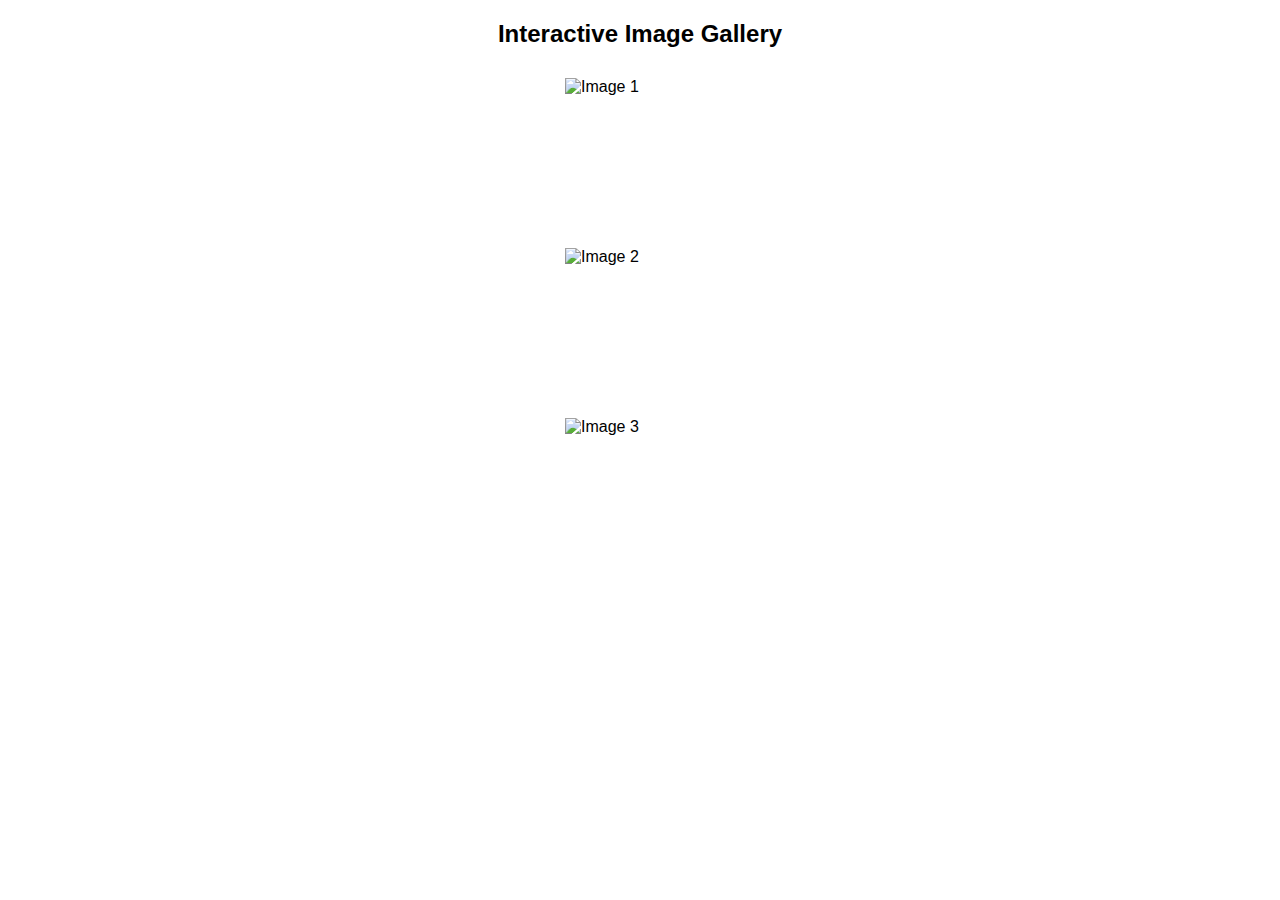
==== image-gallery/index.html @ e92079eb "image gallery" ====
<!DOCTYPE html>
<html lang="en">
<head>
    <meta charset="UTF-8">
    <meta name="viewport" content="width=device-width, initial-scale=1.0">
    <title>Image Gallery</title>
    <link rel="stylesheet" href="style.css">
</head>
<body>
    <h2>Interactive Image Gallery</h2>
    <div class="gallery">
        <img src="https://images.pexels.com/photos/21644591/pexels-photo-21644591/free-photo-of-two-women-playing-the-piano-together.jpeg?auto=compress&cs=tinysrgb&w=1260&h=750&dpr=2" alt="Image 1" class="thumbnail" onclick="showImage('https://images.pexels.com/photos/21644591/pexels-photo-21644591/free-photo-of-two-women-playing-the-piano-together.jpeg?auto=compress&cs=tinysrgb&w=1260&h=750&dpr=2')">
        <img src="https://images.pexels.com/photos/23891475/pexels-photo-23891475/free-photo-of-woman-with-tattoos-sitting-in-forest.jpeg?auto=compress&cs=tinysrgb&w=1260&h=750&dpr=2" alt="Image 2" class="thumbnail" onclick="showImage('https://images.pexels.com/photos/23891475/pexels-photo-23891475/free-photo-of-woman-with-tattoos-sitting-in-forest.jpeg?auto=compress&cs=tinysrgb&w=1260&h=750&dpr=2')">
        <img src="https://images.pexels.com/photos/22696128/pexels-photo-22696128/free-photo-of-oatmeal-in-a-bowl.jpeg?auto=compress&cs=tinysrgb&w=1260&h=750&dpr=2" alt="Image 3" class="thumbnail" onclick="showImage('https://images.pexels.com/photos/22696128/pexels-photo-22696128/free-photo-of-oatmeal-in-a-bowl.jpeg?auto=compress&cs=tinysrgb&w=1260&h=750&dpr=2')">
    </div>
    <div class="modal" id="modal">
        <span class="close" onclick="closeModal()">&times;</span>
        <img src="" alt="" class="modal-content" id="modal-image">
    </div>
   <script src="main.js"></script>
</body>
</html>
---- image-gallery/style.css ----
body {
    font-family: Arial, sans-serif;
}
h2{
    text-align: center;
}

.gallery {
    display: flex;
    flex-direction: column;
    align-items: center;
}

.thumbnail {
    width: 150px;
    height: 150px;
    margin: 10px;
    cursor: pointer;
}

.modal {
    display: none;
    position: fixed;
    z-index: 1;
    padding-top: 50px;
    left: 0;
    top: 0;
    width: 100%;
    height: 100%;
    overflow: auto;
    background-color: rgb(0,0,0);
    background-color: rgba(0,0,0,0.9);
}

.modal-content {
    margin: auto;
    display: block;
    max-width: 80%;
    max-height: 80%;
}

.close {
    color: white;
    position: absolute;
    top: 10px;
    right: 25px;
    font-size: 35px;
    font-weight: bold;
    cursor: pointer;
}
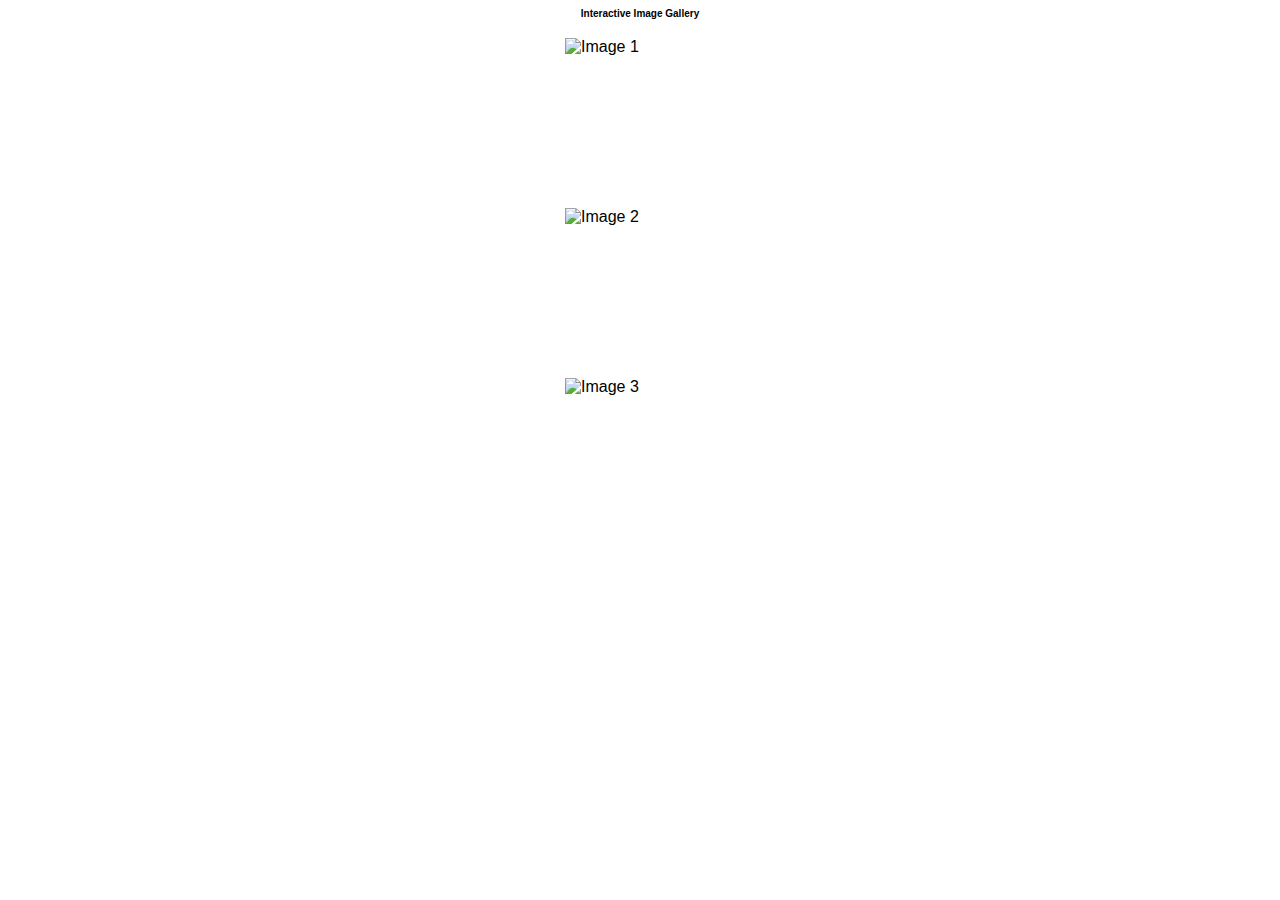
==== commit 4f6e1c9a: "number-guess" ====
--- a/image-gallery/index.html
+++ b/image-gallery/index.html
@@ -13,10 +13,10 @@
         <img src="https://images.pexels.com/photos/23891475/pexels-photo-23891475/free-photo-of-woman-with-tattoos-sitting-in-forest.jpeg?auto=compress&cs=tinysrgb&w=1260&h=750&dpr=2" alt="Image 2" class="thumbnail" onclick="showImage('https://images.pexels.com/photos/23891475/pexels-photo-23891475/free-photo-of-woman-with-tattoos-sitting-in-forest.jpeg?auto=compress&cs=tinysrgb&w=1260&h=750&dpr=2')">
         <img src="https://images.pexels.com/photos/22696128/pexels-photo-22696128/free-photo-of-oatmeal-in-a-bowl.jpeg?auto=compress&cs=tinysrgb&w=1260&h=750&dpr=2" alt="Image 3" class="thumbnail" onclick="showImage('https://images.pexels.com/photos/22696128/pexels-photo-22696128/free-photo-of-oatmeal-in-a-bowl.jpeg?auto=compress&cs=tinysrgb&w=1260&h=750&dpr=2')">
     </div>
-    <div class="modal" id="modal">
+    <div id="modal" class="modal">
         <span class="close" onclick="closeModal()">&times;</span>
         <img src="" alt="" class="modal-content" id="modal-image">
     </div>
-   <script src="main.js"></script>
+    <script src="main.js"></script>
 </body>
 </html>--- a/image-gallery/style.css
+++ b/image-gallery/style.css
@@ -3,14 +3,14 @@
 }
 h2{
     text-align: center;
+    font-size: 10px;
 }
 
-.gallery {
+.gallery{
     display: flex;
     flex-direction: column;
     align-items: center;
 }
-
 .thumbnail {
     width: 150px;
     height: 150px;
@@ -18,33 +18,32 @@
     cursor: pointer;
 }
 
-.modal {
+.modal{
     display: none;
     position: fixed;
     z-index: 1;
-    padding-top: 50px;
+    padding-top: 25px;
     left: 0;
     top: 0;
     width: 100%;
     height: 100%;
     overflow: auto;
     background-color: rgb(0,0,0);
-    background-color: rgba(0,0,0,0.9);
+    background-color: rgba(0,0,0,.9);
+
 }
-
-.modal-content {
+.modal-content{
     margin: auto;
     display: block;
     max-width: 80%;
     max-height: 80%;
 }
-
-.close {
+.close{
     color: white;
     position: absolute;
     top: 10px;
     right: 25px;
-    font-size: 35px;
+    font-size: 25px;
     font-weight: bold;
     cursor: pointer;
-}
+}